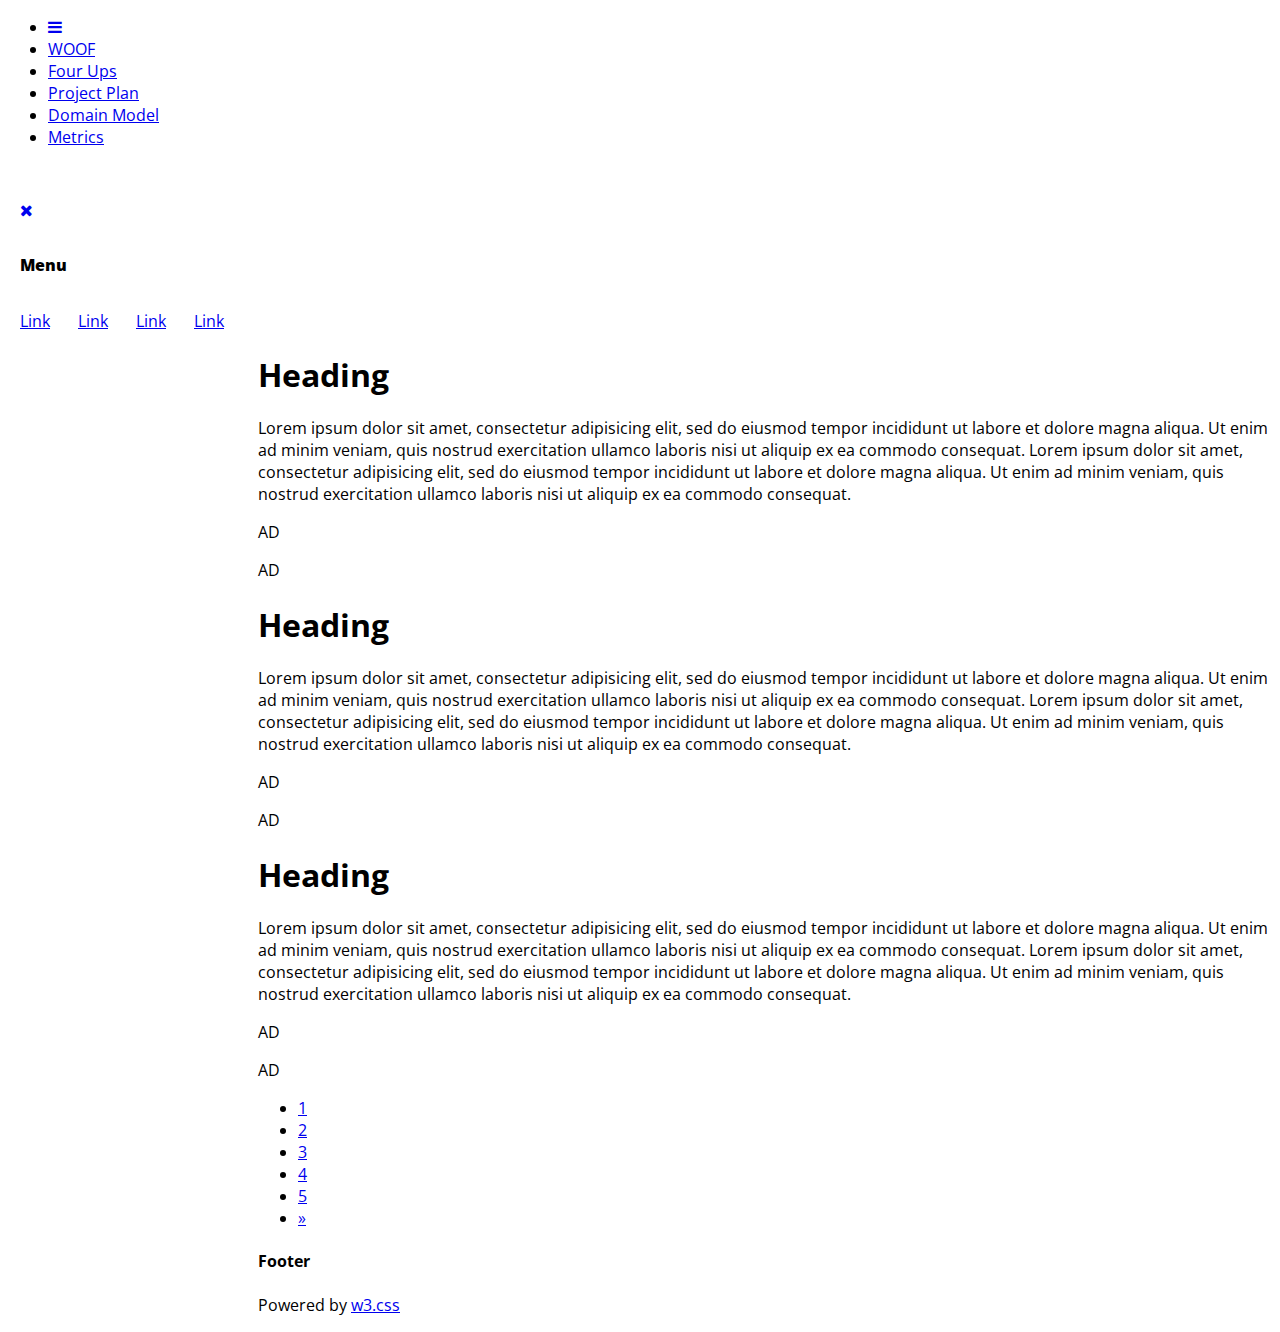
==== four.html @ 54c81f04 "add synopsis" ====
<!DOCTYPE html>
<html>
<title>W3.CSS</title>
<meta name="viewport" content="width=device-width, initial-scale=1">
<link rel="stylesheet" href="http://www.w3schools.com/lib/w3.css">
<link rel="stylesheet" href="http://www.w3schools.com/lib/w3-theme-black.css">
<link rel="stylesheet" href="https://fonts.googleapis.com/css?family=Open+Sans">
<link rel="stylesheet" href="http://cdnjs.cloudflare.com/ajax/libs/font-awesome/4.6.3/css/font-awesome.min.css">
<style>
html,body,h1,h2,h3,h4,h5,h6 {font-family: "Open Sans", sans-serif}
.w3-sidenav a,.w3-sidenav h4{padding:12px;}
.w3-navbar a{padding-top:12px !important;padding-bottom:12px !important;}
</style>
<body>

<!-- Navbar -->
<ul class="w3-navbar w3-theme w3-top w3-left-align w3-large" style="z-index:4;">
  <li class="w3-opennav w3-right w3-hide-large">
    <a class="w3-hover-white w3-large w3-theme-l1" href="javascript:void(0)" onclick="w3_open()"><i class="fa fa-bars"></i></a>
  </li>
  <li><a href="/" class="w3-theme-l1">WOOF</a></li>
  <li class="w3-hide-small"><a href="/four.html" class="w3-hover-white">Four Ups</a></li>
  <li class="w3-hide-small"><a href="/plan.html" class="w3-hover-white">Project Plan</a></li>
  <li class="w3-hide-small"><a href="/model.html" class="w3-hover-white">Domain Model</a></li>
  <li class="w3-hide-small"><a href="/metric.html" class="w3-hover-white">Metrics</a></li>
</ul>

<!-- Sidenav -->
<nav class="w3-sidenav w3-collapse w3-theme-l5 w3-animate-left" style="z-index:3;width:250px;margin-top:51px;" id="mySidenav">
  <a href="javascript:void(0)" onclick="w3_close()" class="w3-right w3-xlarge w3-padding-large w3-hover-black w3-hide-large" title="close menu">
    <i class="fa fa-remove"></i>
  </a>
  <h4><b>Menu</b></h4>
  <a href="#" class="w3-hover-black">Link</a>
  <a href="#" class="w3-hover-black">Link</a>
  <a href="#" class="w3-hover-black">Link</a>
  <a href="#" class="w3-hover-black">Link</a>
</nav>

<!-- Overlay effect when opening sidenav on small screens -->
<div class="w3-overlay w3-hide-large" onclick="w3_close()" style="cursor:pointer" title="close side menu" id="myOverlay"></div>

<!-- Main content: shift it to the right by 250 pixels when the sidenav is visible -->
<div class="w3-main" style="margin-left:250px">

  <div class="w3-row w3-padding-64">
    <div class="w3-twothird w3-container">
      <h1 class="w3-text-teal">Heading</h1>
      <p>Lorem ipsum dolor sit amet, consectetur adipisicing elit, sed do eiusmod tempor incididunt ut labore et dolore magna aliqua. Ut enim ad minim veniam, quis nostrud exercitation ullamco laboris nisi ut aliquip ex ea commodo consequat. Lorem ipsum
        dolor sit amet, consectetur adipisicing elit, sed do eiusmod tempor incididunt ut labore et dolore magna aliqua. Ut enim ad minim veniam, quis nostrud exercitation ullamco laboris nisi ut aliquip ex ea commodo consequat.</p>
    </div>
    <div class="w3-third w3-container">
      <p class="w3-border w3-padding-large w3-padding-32 w3-center">AD</p>
      <p class="w3-border w3-padding-large w3-padding-64 w3-center">AD</p>
    </div>
  </div>

  <div class="w3-row">
    <div class="w3-twothird w3-container">
      <h1 class="w3-text-teal">Heading</h1>
      <p>Lorem ipsum dolor sit amet, consectetur adipisicing elit, sed do eiusmod tempor incididunt ut labore et dolore magna aliqua. Ut enim ad minim veniam, quis nostrud exercitation ullamco laboris nisi ut aliquip ex ea commodo consequat. Lorem ipsum
        dolor sit amet, consectetur adipisicing elit, sed do eiusmod tempor incididunt ut labore et dolore magna aliqua. Ut enim ad minim veniam, quis nostrud exercitation ullamco laboris nisi ut aliquip ex ea commodo consequat.</p>
    </div>
    <div class="w3-third w3-container">
      <p class="w3-border w3-padding-large w3-padding-32 w3-center">AD</p>
      <p class="w3-border w3-padding-large w3-padding-64 w3-center">AD</p>
    </div>
  </div>

  <div class="w3-row w3-padding-64">
    <div class="w3-twothird w3-container">
      <h1 class="w3-text-teal">Heading</h1>
      <p>Lorem ipsum dolor sit amet, consectetur adipisicing elit, sed do eiusmod tempor incididunt ut labore et dolore magna aliqua. Ut enim ad minim veniam, quis nostrud exercitation ullamco laboris nisi ut aliquip ex ea commodo consequat. Lorem ipsum
        dolor sit amet, consectetur adipisicing elit, sed do eiusmod tempor incididunt ut labore et dolore magna aliqua. Ut enim ad minim veniam, quis nostrud exercitation ullamco laboris nisi ut aliquip ex ea commodo consequat.</p>
    </div>
    <div class="w3-third w3-container">
      <p class="w3-border w3-padding-large w3-padding-32 w3-center">AD</p>
      <p class="w3-border w3-padding-large w3-padding-64 w3-center">AD</p>
    </div>
  </div>

  <!-- Pagination -->
  <div class="w3-center w3-padding-64">
    <ul class="w3-pagination">
      <li><a class="w3-black" href="#">1</a></li>
      <li><a class="w3-hover-black" href="#">2</a></li>
      <li><a class="w3-hover-black" href="#">3</a></li>
      <li><a class="w3-hover-black w3-hide-small" href="#">4</a></li>
      <li><a class="w3-hover-black w3-hide-small" href="#">5</a></li>
      <li><a class="w3-hover-black" href="#">»</a></li>
    </ul>
  </div>

  <footer id="myFooter">
    <div class="w3-container w3-theme-l2 w3-padding-32">
      <h4>Footer</h4>
    </div>

    <div class="w3-container w3-theme-l1">
      <p>Powered by <a href="http://www.w3schools.com/w3css/default.asp" target="_blank">w3.css</a></p>
    </div>
  </footer>

<!-- END MAIN -->
</div>

<script>
// Get the Sidenav
var mySidenav = document.getElementById("mySidenav");

// Get the DIV with overlay effect
var overlayBg = document.getElementById("myOverlay");

// Toggle between showing and hiding the sidenav, and add overlay effect
function w3_open() {
    if (mySidenav.style.display === 'block') {
        mySidenav.style.display = 'none';
        overlayBg.style.display = "none";
    } else {
        mySidenav.style.display = 'block';
        overlayBg.style.display = "block";
    }
}

// Close the sidenav with the close button
function w3_close() {
    mySidenav.style.display = "none";
    overlayBg.style.display = "none";
}
</script>

</body>
</html>
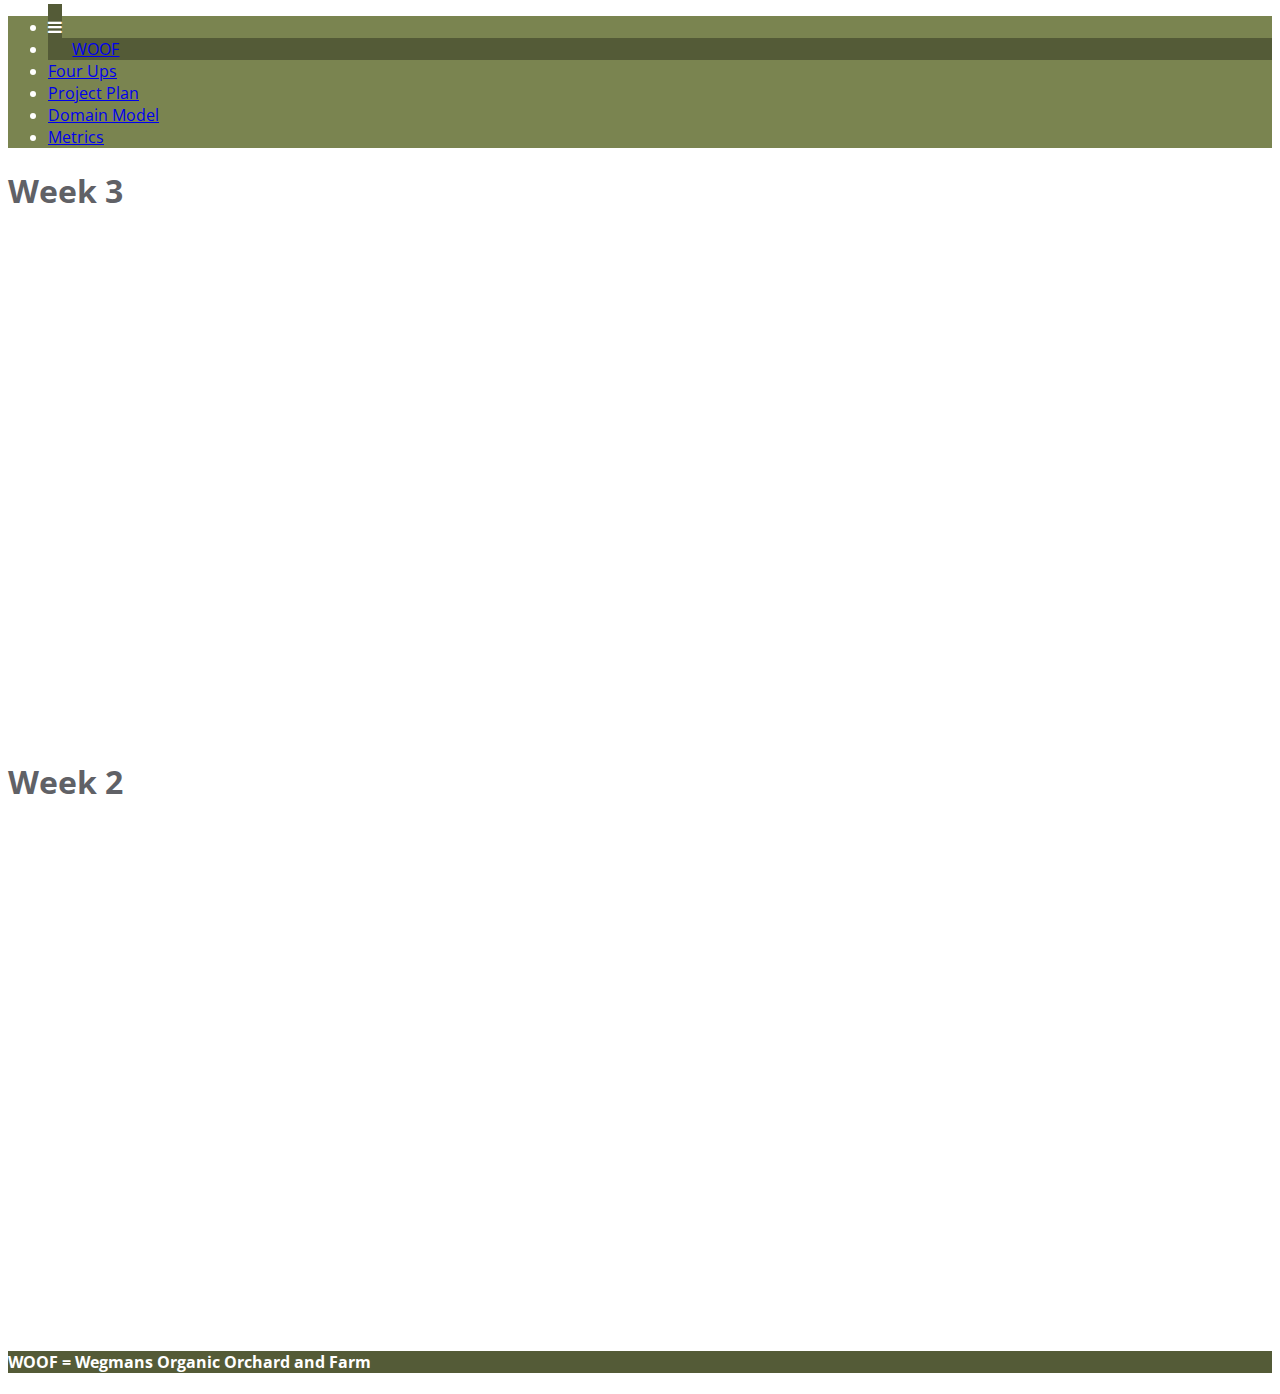
==== commit ede90146: "styles and 4ups" ====
--- a/four.html
+++ b/four.html
@@ -3,7 +3,7 @@
 <title>W3.CSS</title>
 <meta name="viewport" content="width=device-width, initial-scale=1">
 <link rel="stylesheet" href="http://www.w3schools.com/lib/w3.css">
-<link rel="stylesheet" href="http://www.w3schools.com/lib/w3-theme-black.css">
+<link rel="stylesheet" href="theme.css">
 <link rel="stylesheet" href="https://fonts.googleapis.com/css?family=Open+Sans">
 <link rel="stylesheet" href="http://cdnjs.cloudflare.com/ajax/libs/font-awesome/4.6.3/css/font-awesome.min.css">
 <style>
@@ -18,86 +18,33 @@
   <li class="w3-opennav w3-right w3-hide-large">
     <a class="w3-hover-white w3-large w3-theme-l1" href="javascript:void(0)" onclick="w3_open()"><i class="fa fa-bars"></i></a>
   </li>
-  <li><a href="/" class="w3-theme-l1">WOOF</a></li>
-  <li class="w3-hide-small"><a href="/four.html" class="w3-hover-white">Four Ups</a></li>
-  <li class="w3-hide-small"><a href="/plan.html" class="w3-hover-white">Project Plan</a></li>
-  <li class="w3-hide-small"><a href="/model.html" class="w3-hover-white">Domain Model</a></li>
-  <li class="w3-hide-small"><a href="/metric.html" class="w3-hover-white">Metrics</a></li>
+  <li class="logo w3-theme-l1"><a href="/~woof">WOOF</a></li>
+  <li class="w3-hide-small"><a href="/~woof/four.html" class="w3-hover-white">Four Ups</a></li>
+  <li class="w3-hide-small"><a href="/~woof/plan.html" class="w3-hover-white">Project Plan</a></li>
+  <li class="w3-hide-small"><a href="/~woof/model.html" class="w3-hover-white">Domain Model</a></li>
+  <li class="w3-hide-small"><a href="/~woof/metric.html" class="w3-hover-white">Metrics</a></li>
 </ul>
 
-<!-- Sidenav -->
-<nav class="w3-sidenav w3-collapse w3-theme-l5 w3-animate-left" style="z-index:3;width:250px;margin-top:51px;" id="mySidenav">
-  <a href="javascript:void(0)" onclick="w3_close()" class="w3-right w3-xlarge w3-padding-large w3-hover-black w3-hide-large" title="close menu">
-    <i class="fa fa-remove"></i>
-  </a>
-  <h4><b>Menu</b></h4>
-  <a href="#" class="w3-hover-black">Link</a>
-  <a href="#" class="w3-hover-black">Link</a>
-  <a href="#" class="w3-hover-black">Link</a>
-  <a href="#" class="w3-hover-black">Link</a>
-</nav>
-
-<!-- Overlay effect when opening sidenav on small screens -->
-<div class="w3-overlay w3-hide-large" onclick="w3_close()" style="cursor:pointer" title="close side menu" id="myOverlay"></div>
-
 <!-- Main content: shift it to the right by 250 pixels when the sidenav is visible -->
-<div class="w3-main" style="margin-left:250px">
+<div class="w3-main">
 
   <div class="w3-row w3-padding-64">
-    <div class="w3-twothird w3-container">
-      <h1 class="w3-text-teal">Heading</h1>
-      <p>Lorem ipsum dolor sit amet, consectetur adipisicing elit, sed do eiusmod tempor incididunt ut labore et dolore magna aliqua. Ut enim ad minim veniam, quis nostrud exercitation ullamco laboris nisi ut aliquip ex ea commodo consequat. Lorem ipsum
-        dolor sit amet, consectetur adipisicing elit, sed do eiusmod tempor incididunt ut labore et dolore magna aliqua. Ut enim ad minim veniam, quis nostrud exercitation ullamco laboris nisi ut aliquip ex ea commodo consequat.</p>
-    </div>
-    <div class="w3-third w3-container">
-      <p class="w3-border w3-padding-large w3-padding-32 w3-center">AD</p>
-      <p class="w3-border w3-padding-large w3-padding-64 w3-center">AD</p>
-    </div>
-  </div>
-
-  <div class="w3-row">
-    <div class="w3-twothird w3-container">
-      <h1 class="w3-text-teal">Heading</h1>
-      <p>Lorem ipsum dolor sit amet, consectetur adipisicing elit, sed do eiusmod tempor incididunt ut labore et dolore magna aliqua. Ut enim ad minim veniam, quis nostrud exercitation ullamco laboris nisi ut aliquip ex ea commodo consequat. Lorem ipsum
-        dolor sit amet, consectetur adipisicing elit, sed do eiusmod tempor incididunt ut labore et dolore magna aliqua. Ut enim ad minim veniam, quis nostrud exercitation ullamco laboris nisi ut aliquip ex ea commodo consequat.</p>
-    </div>
-    <div class="w3-third w3-container">
-      <p class="w3-border w3-padding-large w3-padding-32 w3-center">AD</p>
-      <p class="w3-border w3-padding-large w3-padding-64 w3-center">AD</p>
+    <div class="w3-container">
+      <h1 class="w3-header-theme">Week 3</h1>
+      <iframe src="https://docs.google.com/document/d/1C9CgQyBegNJcI4X-NgZP6KSNUuxJ03mWVXuFw4BIxy0/pub?embedded=true"></iframe>
     </div>
   </div>
 
   <div class="w3-row w3-padding-64">
-    <div class="w3-twothird w3-container">
-      <h1 class="w3-text-teal">Heading</h1>
-      <p>Lorem ipsum dolor sit amet, consectetur adipisicing elit, sed do eiusmod tempor incididunt ut labore et dolore magna aliqua. Ut enim ad minim veniam, quis nostrud exercitation ullamco laboris nisi ut aliquip ex ea commodo consequat. Lorem ipsum
-        dolor sit amet, consectetur adipisicing elit, sed do eiusmod tempor incididunt ut labore et dolore magna aliqua. Ut enim ad minim veniam, quis nostrud exercitation ullamco laboris nisi ut aliquip ex ea commodo consequat.</p>
-    </div>
-    <div class="w3-third w3-container">
-      <p class="w3-border w3-padding-large w3-padding-32 w3-center">AD</p>
-      <p class="w3-border w3-padding-large w3-padding-64 w3-center">AD</p>
+    <div class="w3-container">
+      <h1 class="w3-header-theme">Week 2</h1>
+      <iframe src="https://docs.google.com/document/d/1408sht13GVEX6Z2VMWHohLRoouPV9iJ7ViHKN6XDu0c/pub?embedded=true"></iframe>
     </div>
   </div>
 
-  <!-- Pagination -->
-  <div class="w3-center w3-padding-64">
-    <ul class="w3-pagination">
-      <li><a class="w3-black" href="#">1</a></li>
-      <li><a class="w3-hover-black" href="#">2</a></li>
-      <li><a class="w3-hover-black" href="#">3</a></li>
-      <li><a class="w3-hover-black w3-hide-small" href="#">4</a></li>
-      <li><a class="w3-hover-black w3-hide-small" href="#">5</a></li>
-      <li><a class="w3-hover-black" href="#">»</a></li>
-    </ul>
-  </div>
-
   <footer id="myFooter">
-    <div class="w3-container w3-theme-l2 w3-padding-32">
-      <h4>Footer</h4>
-    </div>
-
-    <div class="w3-container w3-theme-l1">
-      <p>Powered by <a href="http://www.w3schools.com/w3css/default.asp" target="_blank">w3.css</a></p>
+    <div class="w3-container w3-theme-l1 w3-padding-10">
+      <h4>WOOF = Wegmans Organic Orchard and Farm</h4>
     </div>
   </footer>
 
--- a/theme.css
+++ b/theme.css
@@ -0,0 +1,32 @@
+.w3-theme-l5 {color:#000 !important; background-color:#f0f0f0 !important}
+.w3-theme-l4 {color:#000 !important; background-color:#cccccc !important}
+.w3-theme-l3 {color:#fff !important; background-color:#AEBD93 !important}
+.w3-theme-l2 {color:#fff !important; background-color:#666666 !important}
+.w3-theme-l1 {color:#fff !important; background-color:#545B37 !important}
+.w3-theme-d1 {color:#fff !important; background-color:#000000 !important}
+.w3-theme-d2 {color:#fff !important; background-color:#000000 !important}
+.w3-theme-d3 {color:#000 !important; background-color:#D8E2C5 !important}
+.w3-theme-d4 {color:#fff !important; background-color:#000000 !important}
+.w3-theme-d5 {color:#fff !important; background-color:#000000 !important}
+
+.w3-theme-light {color:#000 !important; background-color:#f0f0f0 !important}
+.w3-theme-dark {color:#fff !important; background-color:#000000 !important}
+.w3-theme-action {color:#fff !important; background-color:#000000 !important}
+
+.w3-theme {color:#fff !important; background-color:#7A8450 !important}
+.w3-text-theme {color:#000000 !important}
+.w3-header-theme {color: #606166 !important}
+.w3-border-theme {border-color:#000000 !important}
+.w3-container-theme {margin: 5px 10px 5px 10px !important}
+
+.w3-hover-theme:hover {color:#000 !important; background-color:#ffc107 !important}
+.w3-hover-text-theme:hover {color:#000000 !important}
+.w3-hover-border-theme:hover {border-color:#000000 !important}
+
+.logo {padding-left: 2%; padding-right: 2%;}
+
+iframe {
+	border: none;
+	width: 100%;
+	height: 500px;
+}
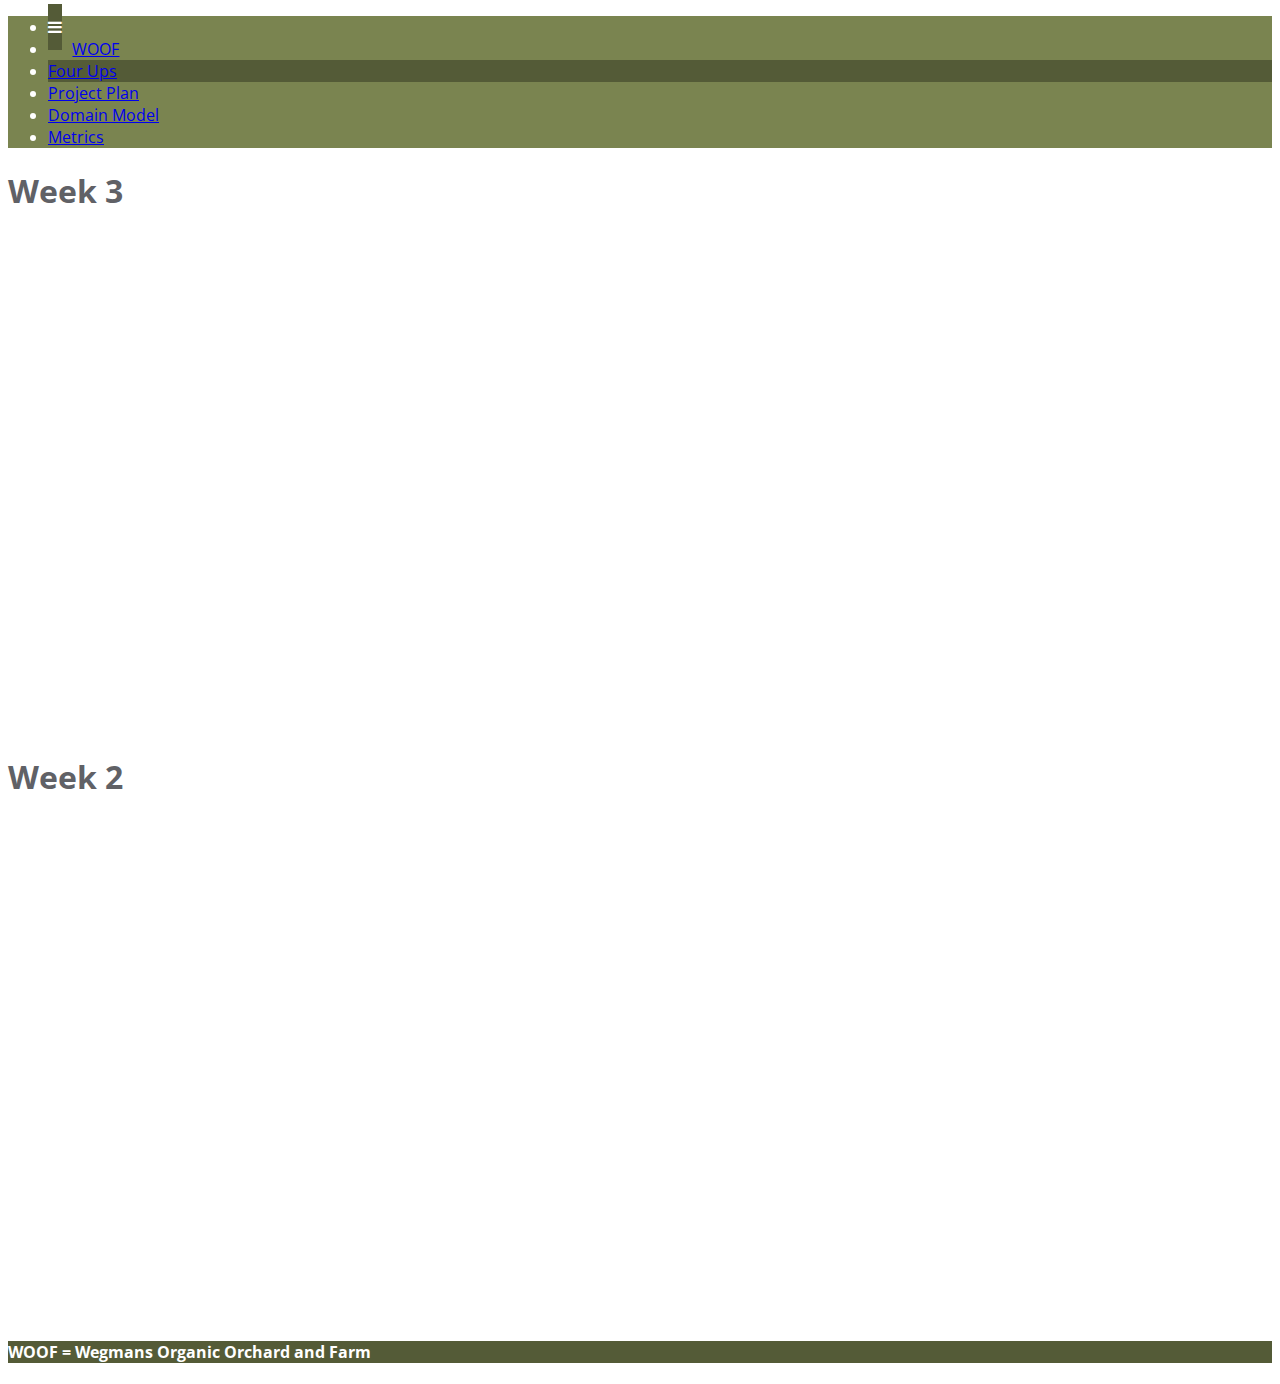
==== commit 4657573f: "title change" ====
--- a/four.html
+++ b/four.html
@@ -1,6 +1,6 @@
 <!DOCTYPE html>
 <html>
-<title>W3.CSS</title>
+<title>woof</title>
 <meta name="viewport" content="width=device-width, initial-scale=1">
 <link rel="stylesheet" href="http://www.w3schools.com/lib/w3.css">
 <link rel="stylesheet" href="theme.css">
@@ -18,8 +18,8 @@
   <li class="w3-opennav w3-right w3-hide-large">
     <a class="w3-hover-white w3-large w3-theme-l1" href="javascript:void(0)" onclick="w3_open()"><i class="fa fa-bars"></i></a>
   </li>
-  <li class="logo w3-theme-l1"><a href="/~woof">WOOF</a></li>
-  <li class="w3-hide-small"><a href="/~woof/four.html" class="w3-hover-white">Four Ups</a></li>
+  <li class="logo"><a href="/~woof">WOOF</a></li>
+  <li class="w3-hide-small w3-theme-l1"><a href="/~woof/four.html" class="w3-hover-white">Four Ups</a></li>
   <li class="w3-hide-small"><a href="/~woof/plan.html" class="w3-hover-white">Project Plan</a></li>
   <li class="w3-hide-small"><a href="/~woof/model.html" class="w3-hover-white">Domain Model</a></li>
   <li class="w3-hide-small"><a href="/~woof/metric.html" class="w3-hover-white">Metrics</a></li>
--- a/theme.css
+++ b/theme.css
@@ -26,7 +26,10 @@
 .logo {padding-left: 2%; padding-right: 2%;}
 
 iframe {
+	display: block;
+	position: relative;
 	border: none;
-	width: 100%;
-	height: 500px;
+	width: 80%;
+	min-height: 500px;
+	margin: 0 auto;
 }
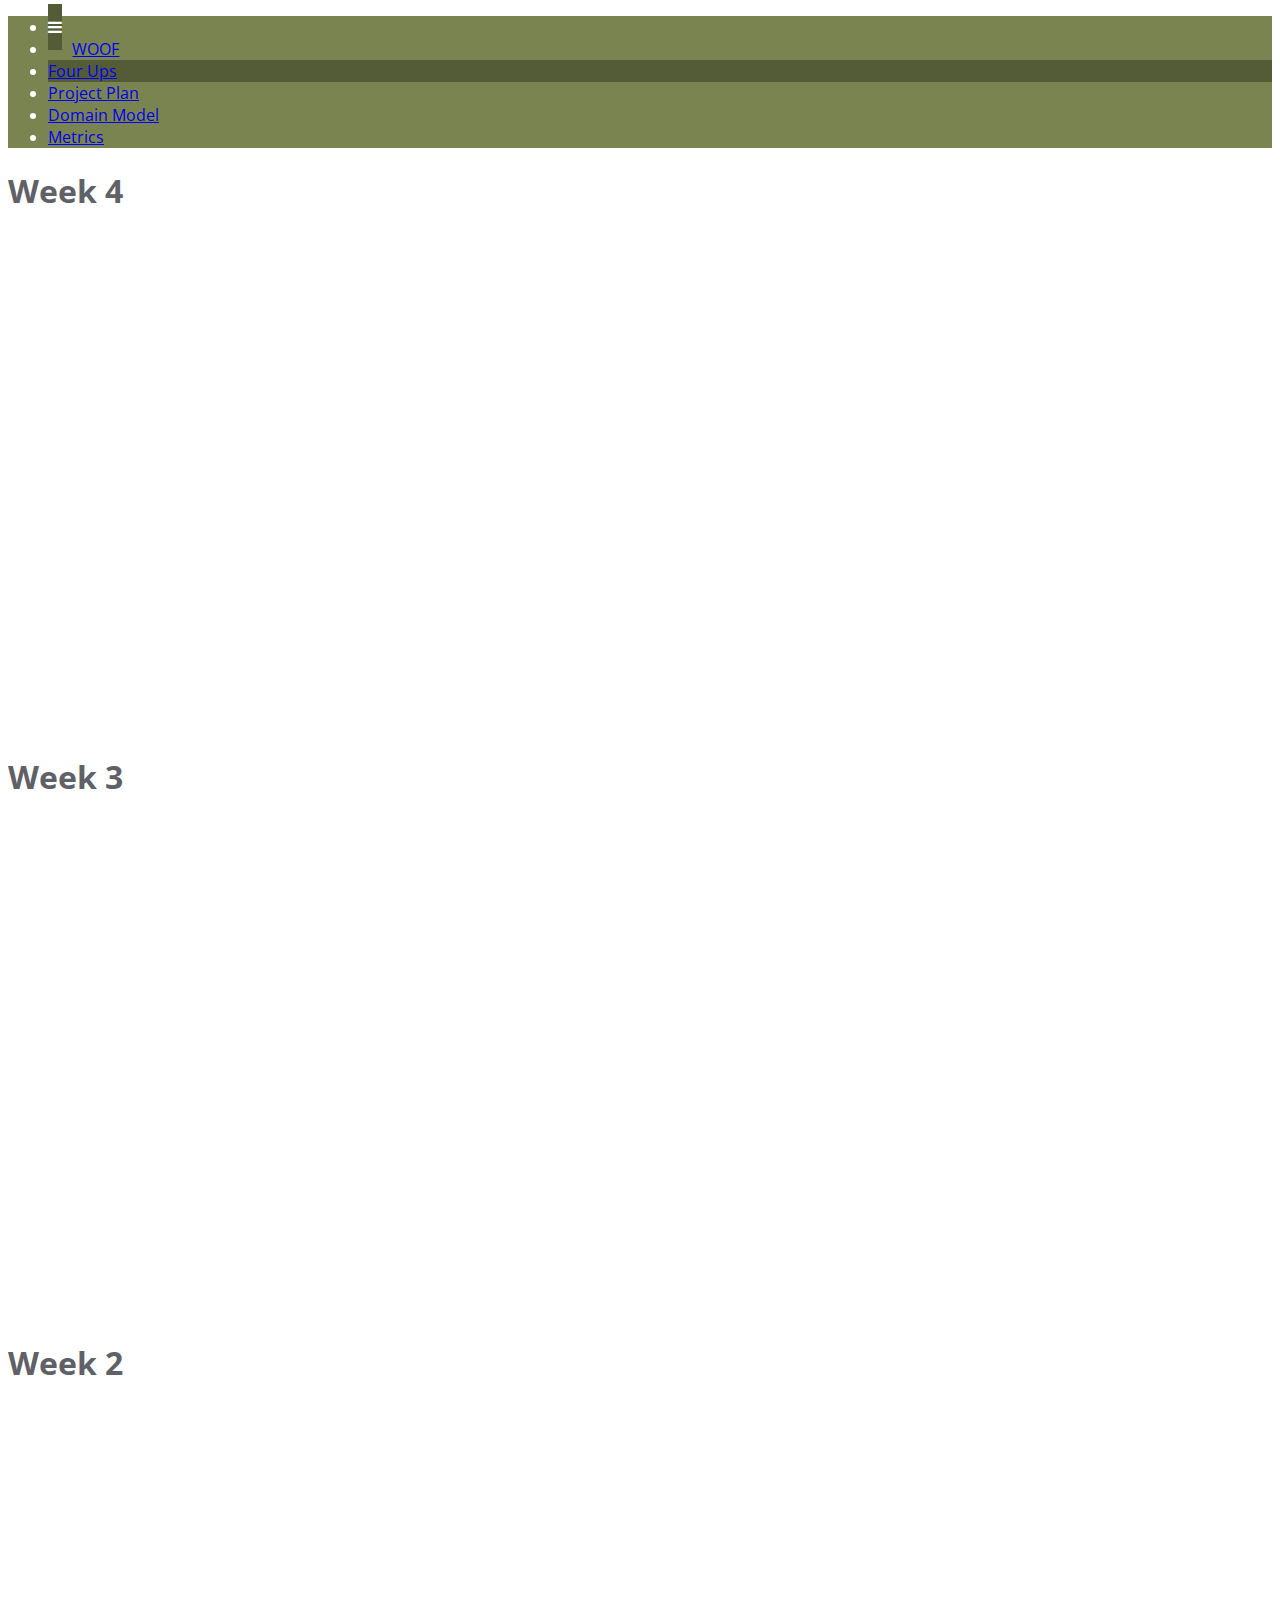
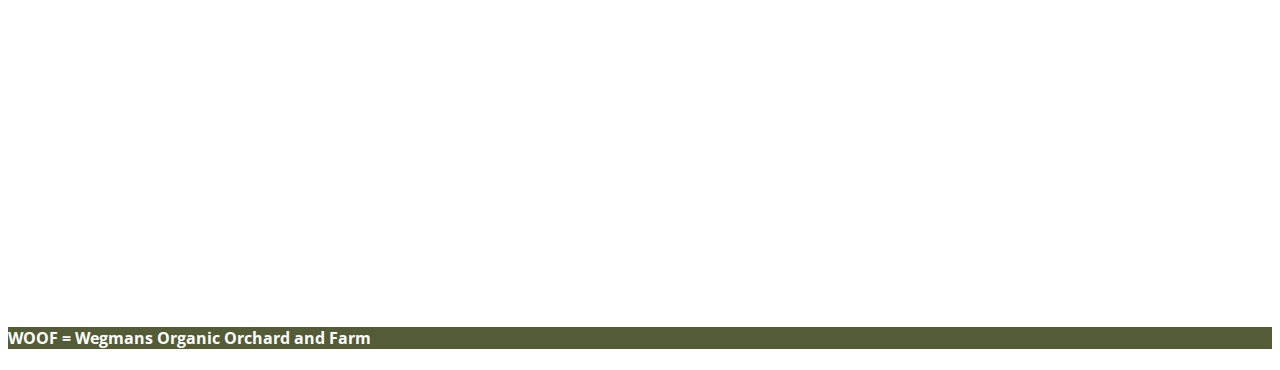
==== commit 933dbdb8: "week 4 4up" ====
--- a/four.html
+++ b/four.html
@@ -27,6 +27,13 @@
 
 <!-- Main content: shift it to the right by 250 pixels when the sidenav is visible -->
 <div class="w3-main">
+
+  <div class="w3-row w3-padding-64">
+    <div class="w3-container">
+      <h1 class="w3-header-theme">Week 4</h1>
+      <iframe src="https://docs.google.com/document/d/1oaCCd_EtsjjVdskcp4UUvYbBHODD0FkC2a3jGax8xP8/pub?embedded=true"></iframe>
+    </div>
+  </div>
 
   <div class="w3-row w3-padding-64">
     <div class="w3-container">
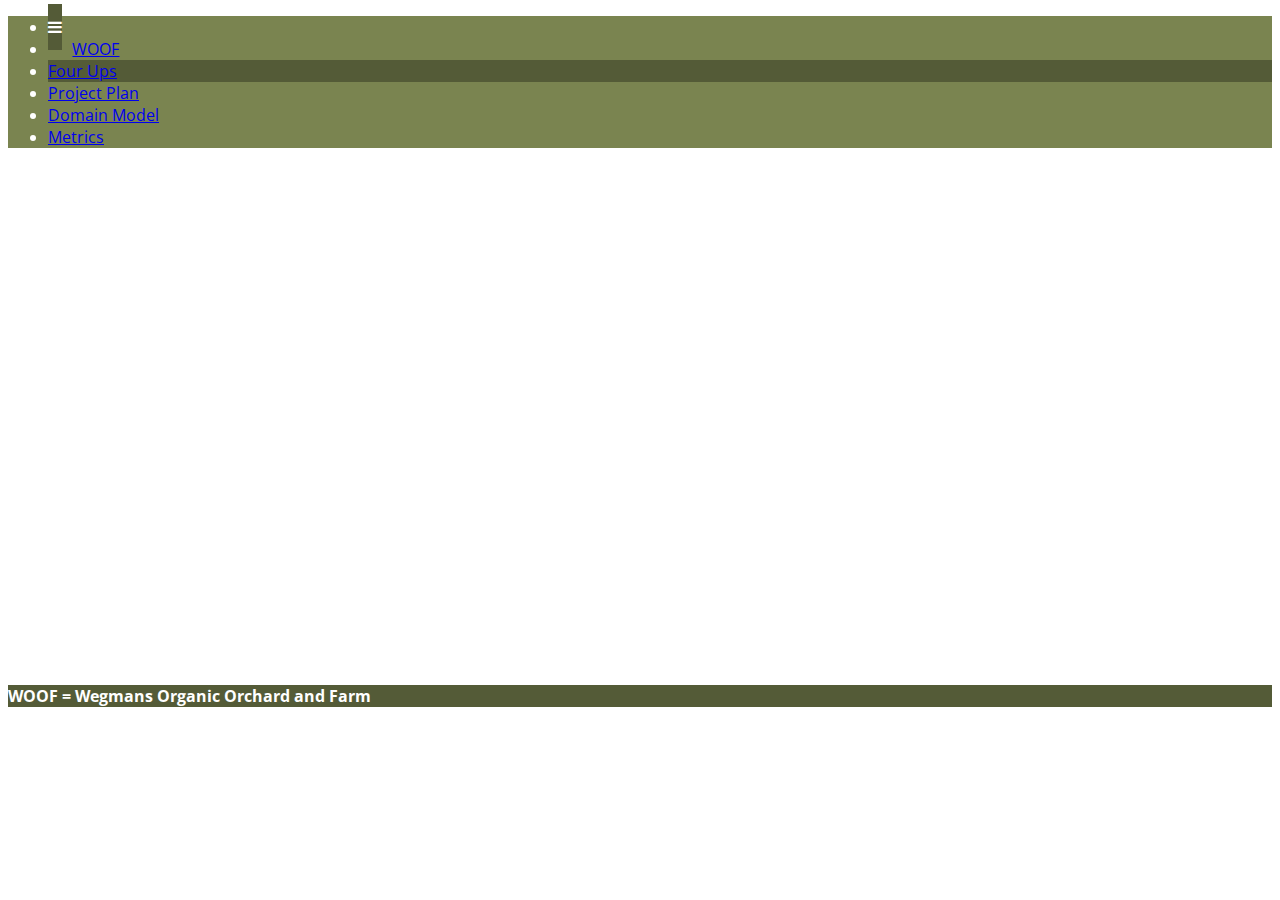
==== commit 712245b8: "4up edit" ====
--- a/four.html
+++ b/four.html
@@ -30,22 +30,7 @@
 
   <div class="w3-row w3-padding-64">
     <div class="w3-container">
-      <h1 class="w3-header-theme">Week 4</h1>
       <iframe src="https://docs.google.com/document/d/1oaCCd_EtsjjVdskcp4UUvYbBHODD0FkC2a3jGax8xP8/pub?embedded=true"></iframe>
-    </div>
-  </div>
-
-  <div class="w3-row w3-padding-64">
-    <div class="w3-container">
-      <h1 class="w3-header-theme">Week 3</h1>
-      <iframe src="https://docs.google.com/document/d/1C9CgQyBegNJcI4X-NgZP6KSNUuxJ03mWVXuFw4BIxy0/pub?embedded=true"></iframe>
-    </div>
-  </div>
-
-  <div class="w3-row w3-padding-64">
-    <div class="w3-container">
-      <h1 class="w3-header-theme">Week 2</h1>
-      <iframe src="https://docs.google.com/document/d/1408sht13GVEX6Z2VMWHohLRoouPV9iJ7ViHKN6XDu0c/pub?embedded=true"></iframe>
     </div>
   </div>
 
